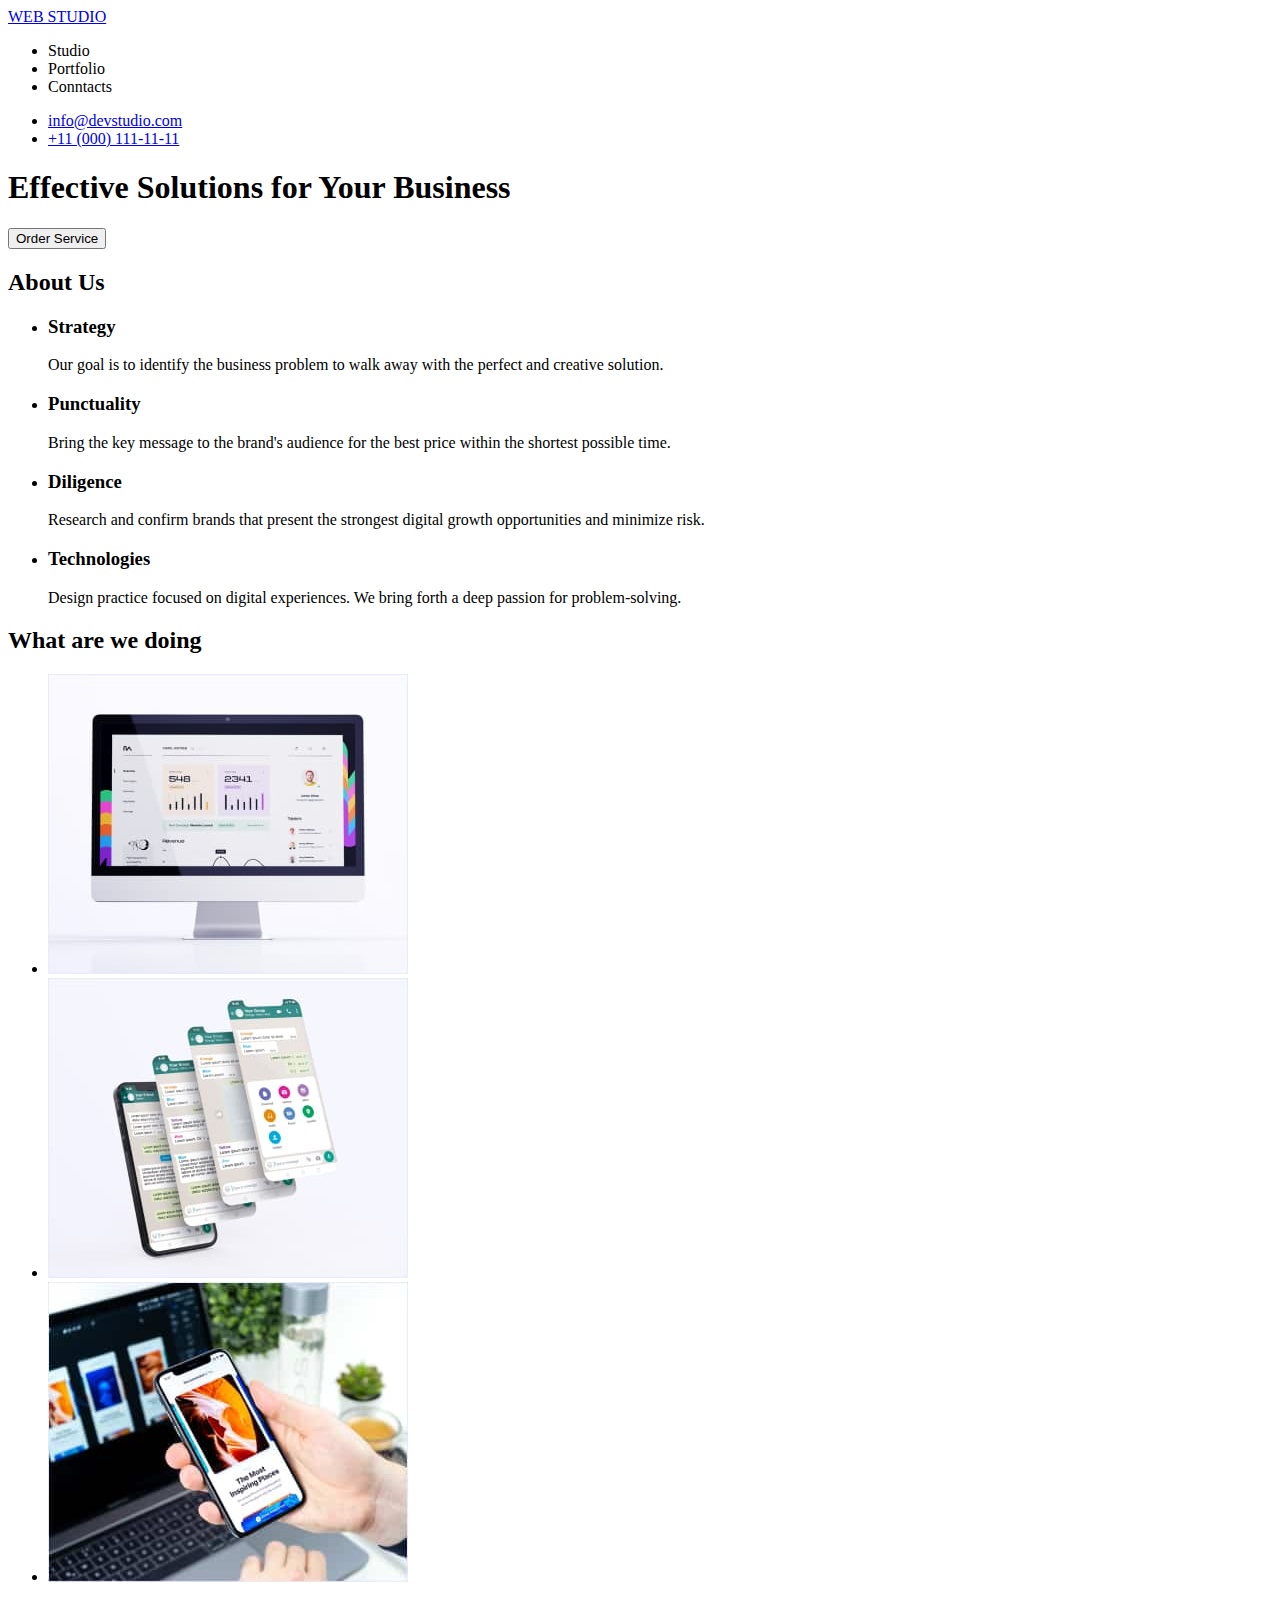
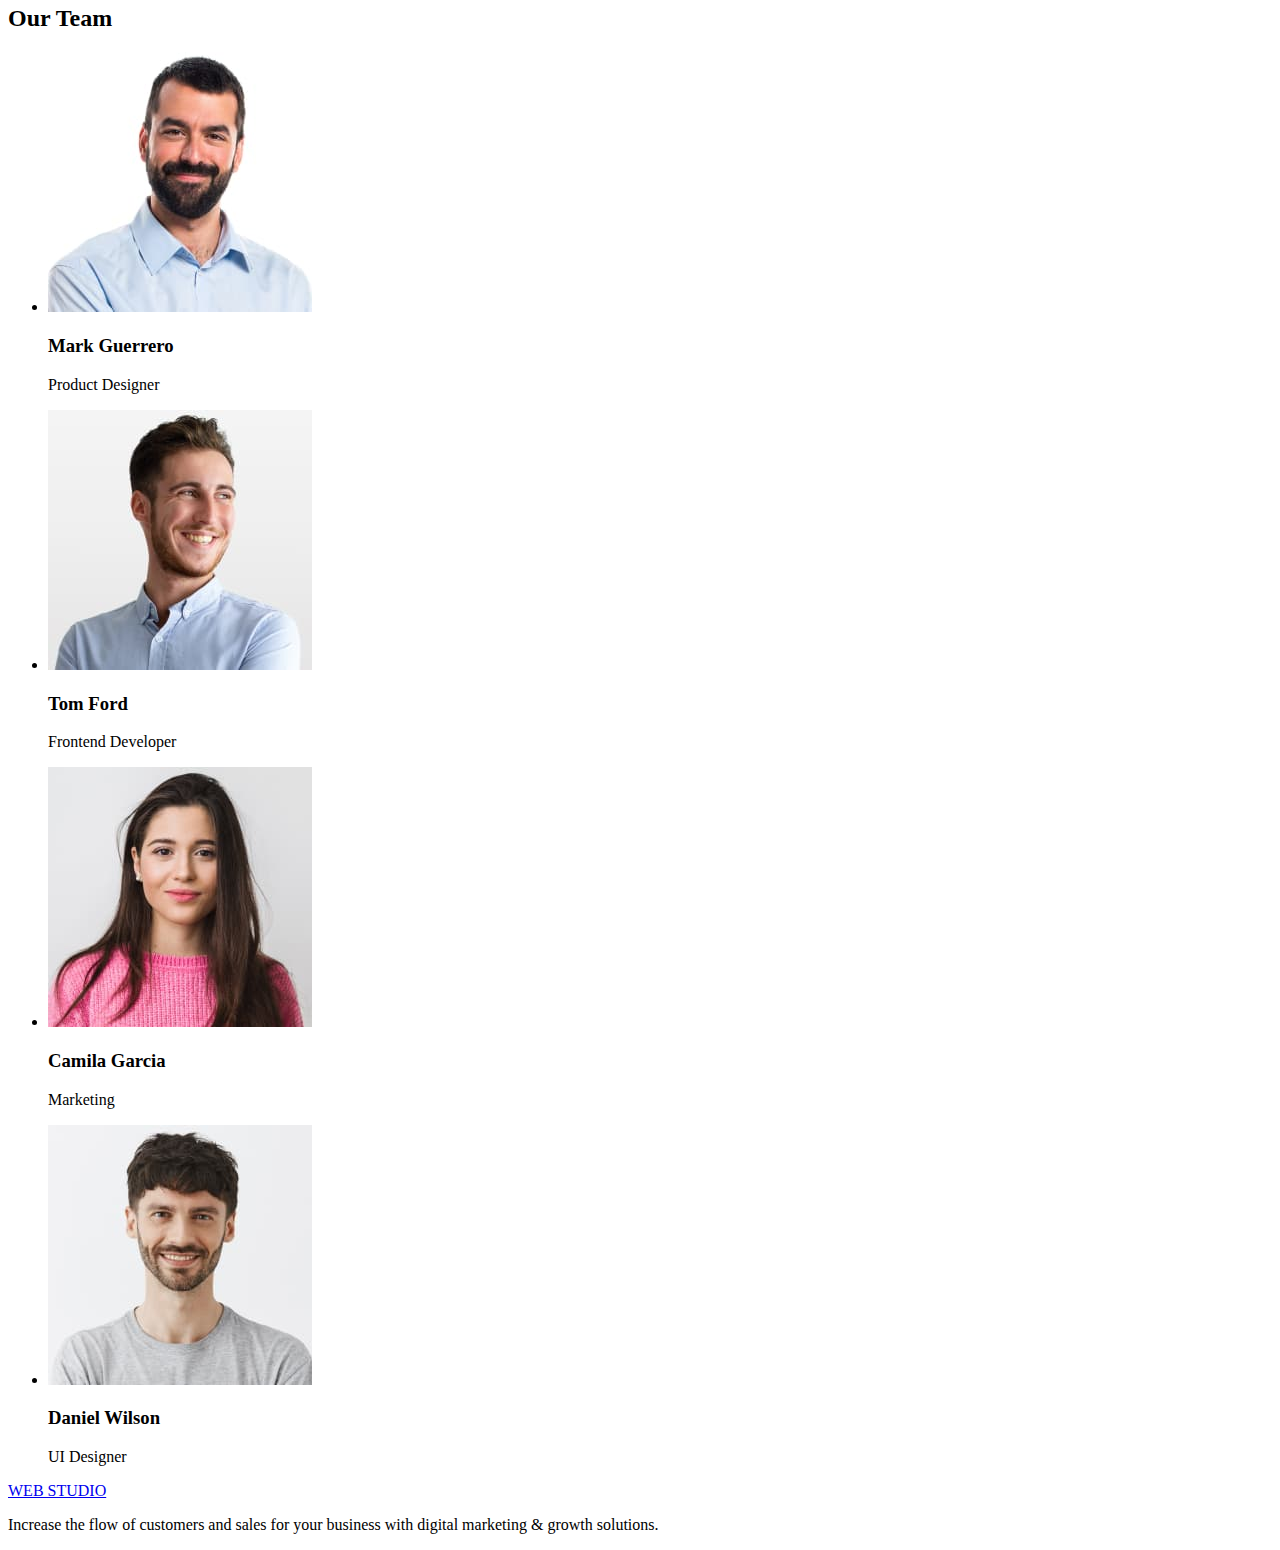
==== index.html @ 0f103ccf "goit-markup-hw-01 CLONE" ====
<!DOCTYPE html>
<html lang="en">
  <head>
    <meta charset="UTF-8" />
    <meta http-equiv="X-UA-Compatible" content="IE=edge" />
    <meta name="viewport" content="width=device-width, initial-scale=1.0" />
    <title>Web Studio</title>
  </head>
  <body>
    <header>
      <nav>
        <a href="#">WEB STUDIO</a>
        <ul>
          <li>Studio</li>
          <li>Portfolio</li>
          <li>Conntacts</li>
        </ul>
      </nav>
      <ul>
        <li><a href="mailto:info@devstudio.com">info@devstudio.com</a></li>
        <li><a href="tel:+110001111111">+11 (000) 111-11-11</a></li>
      </ul>
    </header>
    <main>
      <section>
        <h1>Effective Solutions for Your Business</h1>
        <button type="button">Order Service</button>
      </section>
      <section>
        <h2>About Us</h2>
        <ul>
          <li>
            <h3>Strategy</h3>
            <p>
              Our goal is to identify the business problem to walk away with the
              perfect and creative solution.
            </p>
          </li>
          <li>
            <h3>Punctuality</h3>
            <p>
              Bring the key message to the brand's audience for the best price
              within the shortest possible time.
            </p>
          </li>
          <li>
            <h3>Diligence</h3>
            <p>
              Research and confirm brands that present the strongest digital
              growth opportunities and minimize risk.
            </p>
          </li>
          <li>
            <h3>Technologies</h3>
            <p>
              Design practice focused on digital experiences. We bring forth a
              deep passion for problem-solving.
            </p>
          </li>
        </ul>
      </section>
      <section>
        <h2>What are we doing</h2>
        <ul>
          <li>
            <img
              src="./images/picture3.jpg"
              alt="Website example"
              width="360"
            />
          </li>
          <li>
            <img src="./images/picture2.jpg" alt="App example" width="360" />
          </li>
          <li>
            <img
              src="./images/picture1.jpg"
              alt="Mobile version example"
              width="360"
            />
          </li>
        </ul>
      </section>
      <section>
        <h2>Our Team</h2>
        <ul>
          <li>
            <img
              src="./images/markguerrero.jpg"
              alt="Mark Guerrero's photo"
              width="264"
            />
            <h3>Mark Guerrero</h3>
            <p>Product Designer</p>
          </li>
          <li>
            <img
              src="./images/tomford.jpg"
              alt="Tom Ford's photo"
              width="264"
            />
            <h3>Tom Ford</h3>
            <p>Frontend Developer</p>
          </li>
          <li>
            <img
              src="./images/camilagarcia.jpg"
              alt="Camila Garcia's photo"
              width="264"
            />
            <h3>Camila Garcia</h3>
            <p>Marketing</p>
          </li>
          <li>
            <img
              src="./images/danielwilson.jpg"
              alt="Daniel Wilson's photo"
              width="264"
            />
            <h3>Daniel Wilson</h3>
            <p>UI Designer</p>
          </li>
        </ul>
      </section>
    </main>
    <footer>
      <a href="#">WEB STUDIO</a>
      <p>
        Increase the flow of customers and sales for your business with digital
        marketing & growth solutions.
      </p>
    </footer>
  </body>
</html>
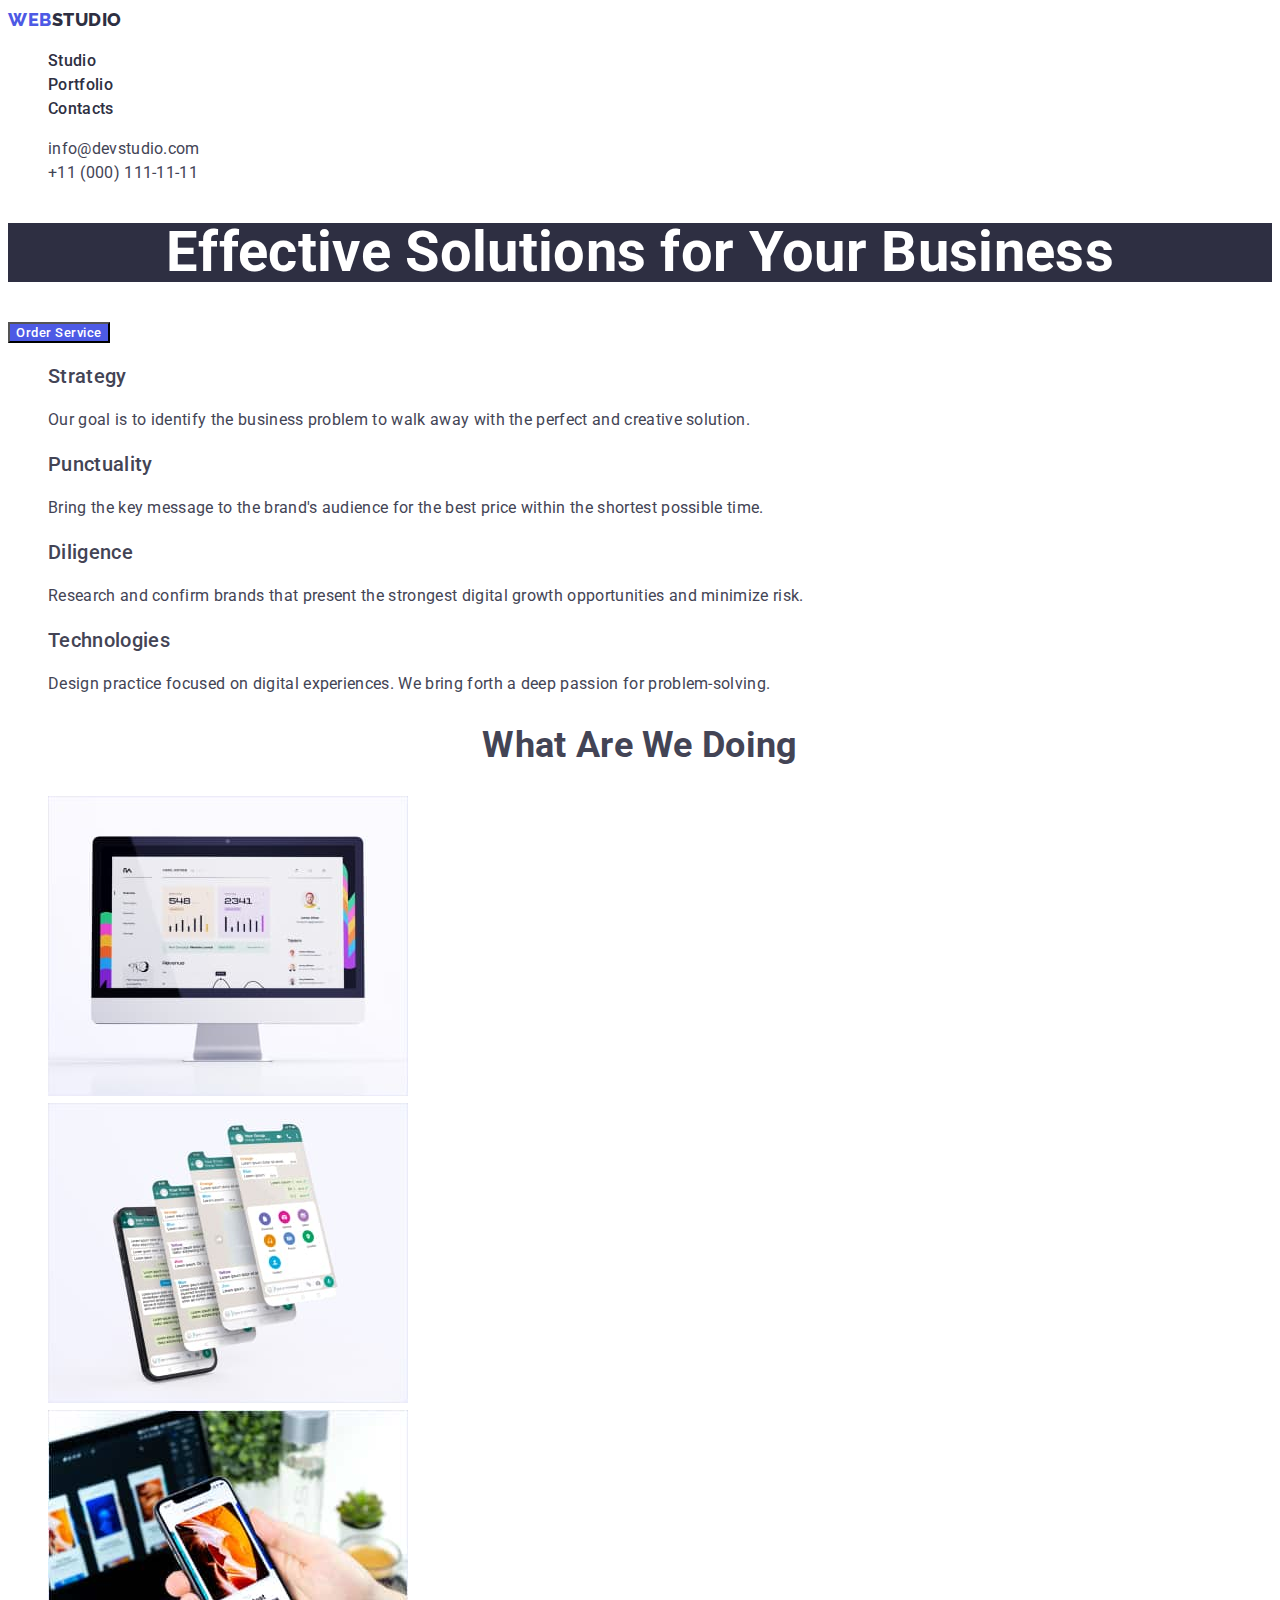
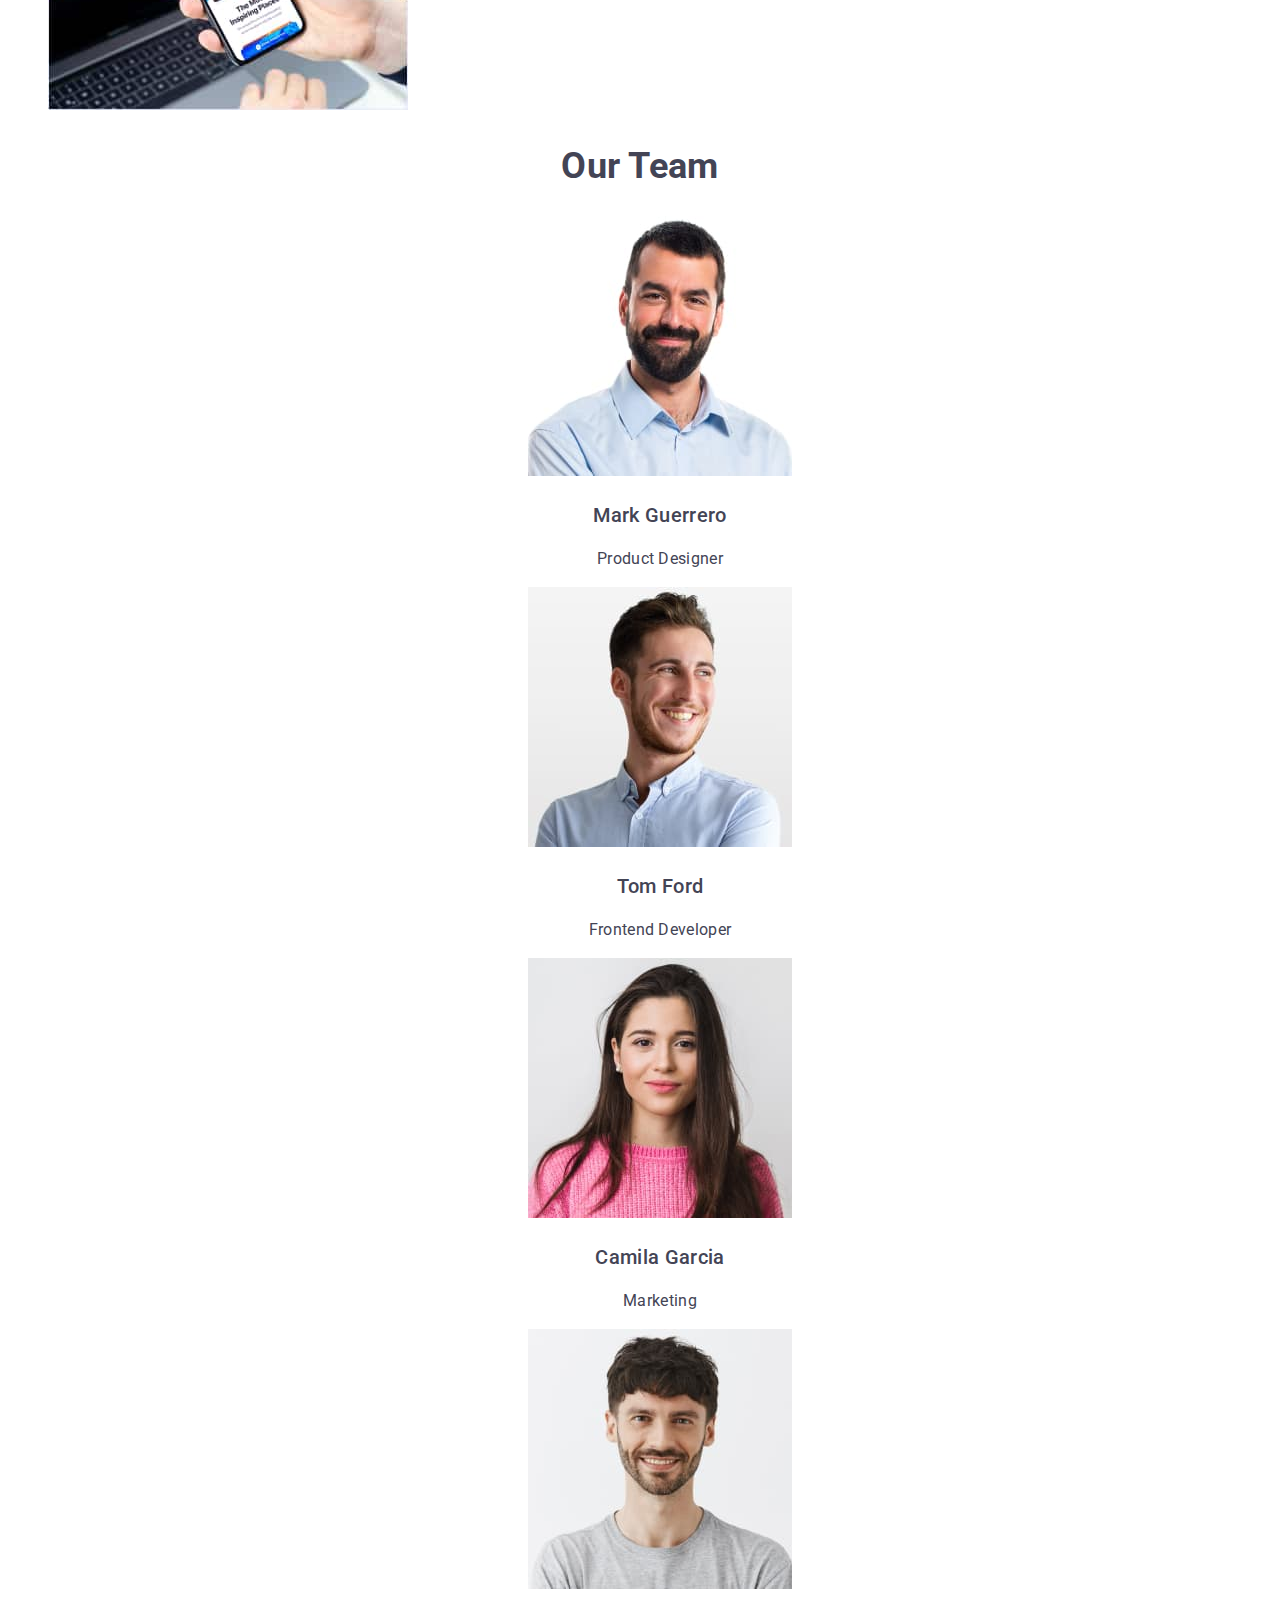
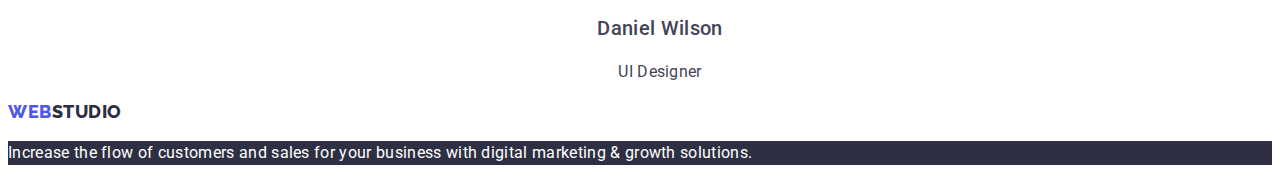
==== commit e5232152: "add style.css and portfolio.html" ====
--- a/index.html
+++ b/index.html
@@ -4,64 +4,68 @@
     <meta charset="UTF-8" />
     <meta http-equiv="X-UA-Compatible" content="IE=edge" />
     <meta name="viewport" content="width=device-width, initial-scale=1.0" />
+    <link rel="preconnect" href="https://fonts.googleapis.com"><link rel="preconnect" href="https://fonts.gstatic.com" crossorigin><link href="https://fonts.googleapis.com/css2?family=Raleway:wght@800&family=Roboto:wght@400;500;700&display=swap" rel="stylesheet">
+    <link rel="stylesheet" href="./css/styles.css">
     <title>Web Studio</title>
   </head>
   <body>
     <header>
       <nav>
-        <a href="#">WEB STUDIO</a>
-        <ul>
-          <li>Studio</li>
-          <li>Portfolio</li>
-          <li>Conntacts</li>
+        <a class="logo-text" href="#"><span class="logo-color">Web</span>Studio</a>
+        <ul class="main-menu list">
+          <li class="menu-item"><a class="menu-link" href="./index.html">Studio</a></li>
+          <li class="menu-item"><a class="menu-link" href="./portfolio.html">Portfolio</a></li>
+          <li class="menu-item"><a class="menu-link" href="">Contacts</a></li>
         </ul>
       </nav>
-      <ul>
-        <li><a href="mailto:info@devstudio.com">info@devstudio.com</a></li>
-        <li><a href="tel:+110001111111">+11 (000) 111-11-11</a></li>
+      <ul class="menu-contacts list">
+        <li class="menu-contact-item"><a class="menu-contact-link" href="mailto:info@devstudio.com">info@devstudio.com</a></li>
+        <li class="menu-contact-item"><a  class="menu-contact-link" href="tel:+110001111111">+11 (000) 111-11-11</a></li>
       </ul>
     </header>
     <main>
-      <section>
-        <h1>Effective Solutions for Your Business</h1>
-        <button type="button">Order Service</button>
+      <section class="hero">
+        <h1 class="hero-title">Effective Solutions for Your Business</h1>
+        <button class="hero-button" type="button">Order Service</button>
       </section>
       <section>
+        <!--
         <h2>About Us</h2>
-        <ul>
-          <li>
-            <h3>Strategy</h3>
-            <p>
+        -->
+        <ul class="about-list list">
+          <li class="about-list-item">
+            <h3 class="about-list-heading">Strategy</h3>
+            <p class="about-list-par">
               Our goal is to identify the business problem to walk away with the
               perfect and creative solution.
             </p>
           </li>
-          <li>
-            <h3>Punctuality</h3>
-            <p>
+          <li class="about-list-item">
+            <h3 class="about-list-heading">Punctuality</h3>
+            <p class="about-list-par">
               Bring the key message to the brand's audience for the best price
               within the shortest possible time.
             </p>
           </li>
-          <li>
-            <h3>Diligence</h3>
-            <p>
+          <li class="about-list-item">
+            <h3 class="about-list-heading">Diligence</h3>
+            <p class="about-list-par">
               Research and confirm brands that present the strongest digital
               growth opportunities and minimize risk.
             </p>
           </li>
-          <li>
-            <h3>Technologies</h3>
-            <p>
+          <li class="about-list-item">
+            <h3 class="about-list-heading">Technologies</h3>
+            <p class="about-list-par">
               Design practice focused on digital experiences. We bring forth a
               deep passion for problem-solving.
             </p>
           </li>
         </ul>
       </section>
-      <section>
-        <h2>What are we doing</h2>
-        <ul>
+      <section class="we-do-section">
+        <h2 class="do-section-heading">What are we doing</h2>
+        <ul class="list">
           <li>
             <img
               src="./images/picture3.jpg"
@@ -81,51 +85,51 @@
           </li>
         </ul>
       </section>
-      <section>
-        <h2>Our Team</h2>
-        <ul>
-          <li>
+      <section class="our-team-section">
+        <h2 class="team-section-heading">Our team</h2>
+        <ul class="list">
+          <li class="team-member-card">
             <img
               src="./images/markguerrero.jpg"
               alt="Mark Guerrero's photo"
               width="264"
             />
-            <h3>Mark Guerrero</h3>
+            <h3 class="team-member-name">Mark Guerrero</h3>
             <p>Product Designer</p>
           </li>
-          <li>
+          <li class="team-member-card">
             <img
               src="./images/tomford.jpg"
               alt="Tom Ford's photo"
               width="264"
             />
-            <h3>Tom Ford</h3>
+            <h3 class="team-member-name">Tom Ford</h3>
             <p>Frontend Developer</p>
           </li>
-          <li>
+          <li class="team-member-card">
             <img
               src="./images/camilagarcia.jpg"
               alt="Camila Garcia's photo"
               width="264"
             />
-            <h3>Camila Garcia</h3>
+            <h3 class="team-member-name">Camila Garcia</h3>
             <p>Marketing</p>
           </li>
-          <li>
+          <li class="team-member-card">
             <img
               src="./images/danielwilson.jpg"
               alt="Daniel Wilson's photo"
               width="264"
             />
-            <h3>Daniel Wilson</h3>
+            <h3 class="team-member-name">Daniel Wilson</h3>
             <p>UI Designer</p>
           </li>
         </ul>
       </section>
     </main>
     <footer>
-      <a href="#">WEB STUDIO</a>
-      <p>
+      <a class="logo-text" href="#"><span class="logo-color">Web</span>Studio</a>
+      <p class="footer-text">
         Increase the flow of customers and sales for your business with digital
         marketing & growth solutions.
       </p>
--- a/css/styles.css
+++ b/css/styles.css
@@ -0,0 +1,143 @@
+:root {
+    --primary-brand-color: #4D5AE5;
+    --pressed-state-color: #404BBF;
+    --light-mode-backgrounds: #F4F4FD;
+    --accent-color: #E7E9FC;
+    --success-color: #31D0AA;
+    --overlays-shadows-headings: #2E2F42;
+    --body-text: #434455;
+    --helper-text: #8E8F99;
+    --hero-bg: #2E2F42;
+
+}
+
+
+body {
+    font-family: 'Roboto', sans-serif;
+    font-weight: 400;
+    font-size: 16px;
+    line-height: 1.5;
+    letter-spacing: 0.02em;
+    color: var(--body-text);
+}
+
+.list {
+    list-style: none;
+}
+
+
+.logo-text {
+    font-family: 'Raleway', sans-serif;
+    font-weight: 800;
+    font-size: 18px;
+    line-height: 1.33;
+    letter-spacing: 0.03em;
+    text-transform: uppercase;
+    color: var(--overlays-shadows-headings);
+    text-decoration: none;
+}
+
+.logo-color {
+    color: var(--primary-brand-color);
+}
+
+.menu-link {
+    color: var(--overlays-shadows-headings);
+    font-weight: 500;
+    text-decoration: none;
+}
+
+.menu-link:hover {
+    color: var(--primary-brand-color);
+}
+
+.menu-link:focus {
+    color: var(--primary-brand-color);
+}
+
+.menu-contact-link {
+    text-decoration: none;
+    color: #434455;
+}
+
+.menu-contact-link:hover {
+    color: var(--primary-brand-color);
+}
+
+.menu-contact-link:focus {
+    color: var(--primary-brand-color);
+}
+
+.hero-title {
+    font-weight: 700;
+    font-size: 56px;
+    line-height: 1.07;
+    text-align: center;
+    color: #FFFFFF;
+    background-color: var(--hero-bg);
+}
+
+.hero-button {
+    font-family: 'Roboto', sans-serif;
+    background-color: var(--primary-brand-color);
+    color: #FFFFFF;
+    font-weight: 500;
+    text-align: center;
+    letter-spacing: 0.04em;
+    cursor: pointer;
+}
+
+.hero-button:hover {
+    background-color: var(--pressed-state-color);
+}
+
+.hero-button:focus {
+    background-color: var(--pressed-state-color);
+}
+
+
+.team-section-heading,
+.do-section-heading {
+    font-weight: 700;
+    font-size: 36px;
+    line-height: 1.11;
+    text-align: center;
+    text-transform: capitalize;
+}
+
+.about-list-heading,
+.team-member-name,
+.portfolio-item-name {
+    font-weight: 500;
+    font-size: 20px;
+    line-height: 1.2;
+}
+
+.team-member-card {
+    text-align: center;
+}
+
+.footer-text {
+    color: #FFFFFF;
+    background-color: var(--hero-bg);
+}
+
+.radio-btn {
+    font-family: 'Roboto', sans-serif;
+    font-weight: 500;
+    letter-spacing: 0.04em;
+    font-size: 16px;
+    color: var(--primary-brand-color);
+    background-color: var(--light-mode-backgrounds);
+    cursor: pointer;
+}
+
+.radio-btn:hover {
+    color: #FFFFFF;
+    background-color: var(--pressed-state-color);
+}
+
+.radio-btn:focus {
+    color: #FFFFFF;
+    background-color: var(--pressed-state-color);
+}
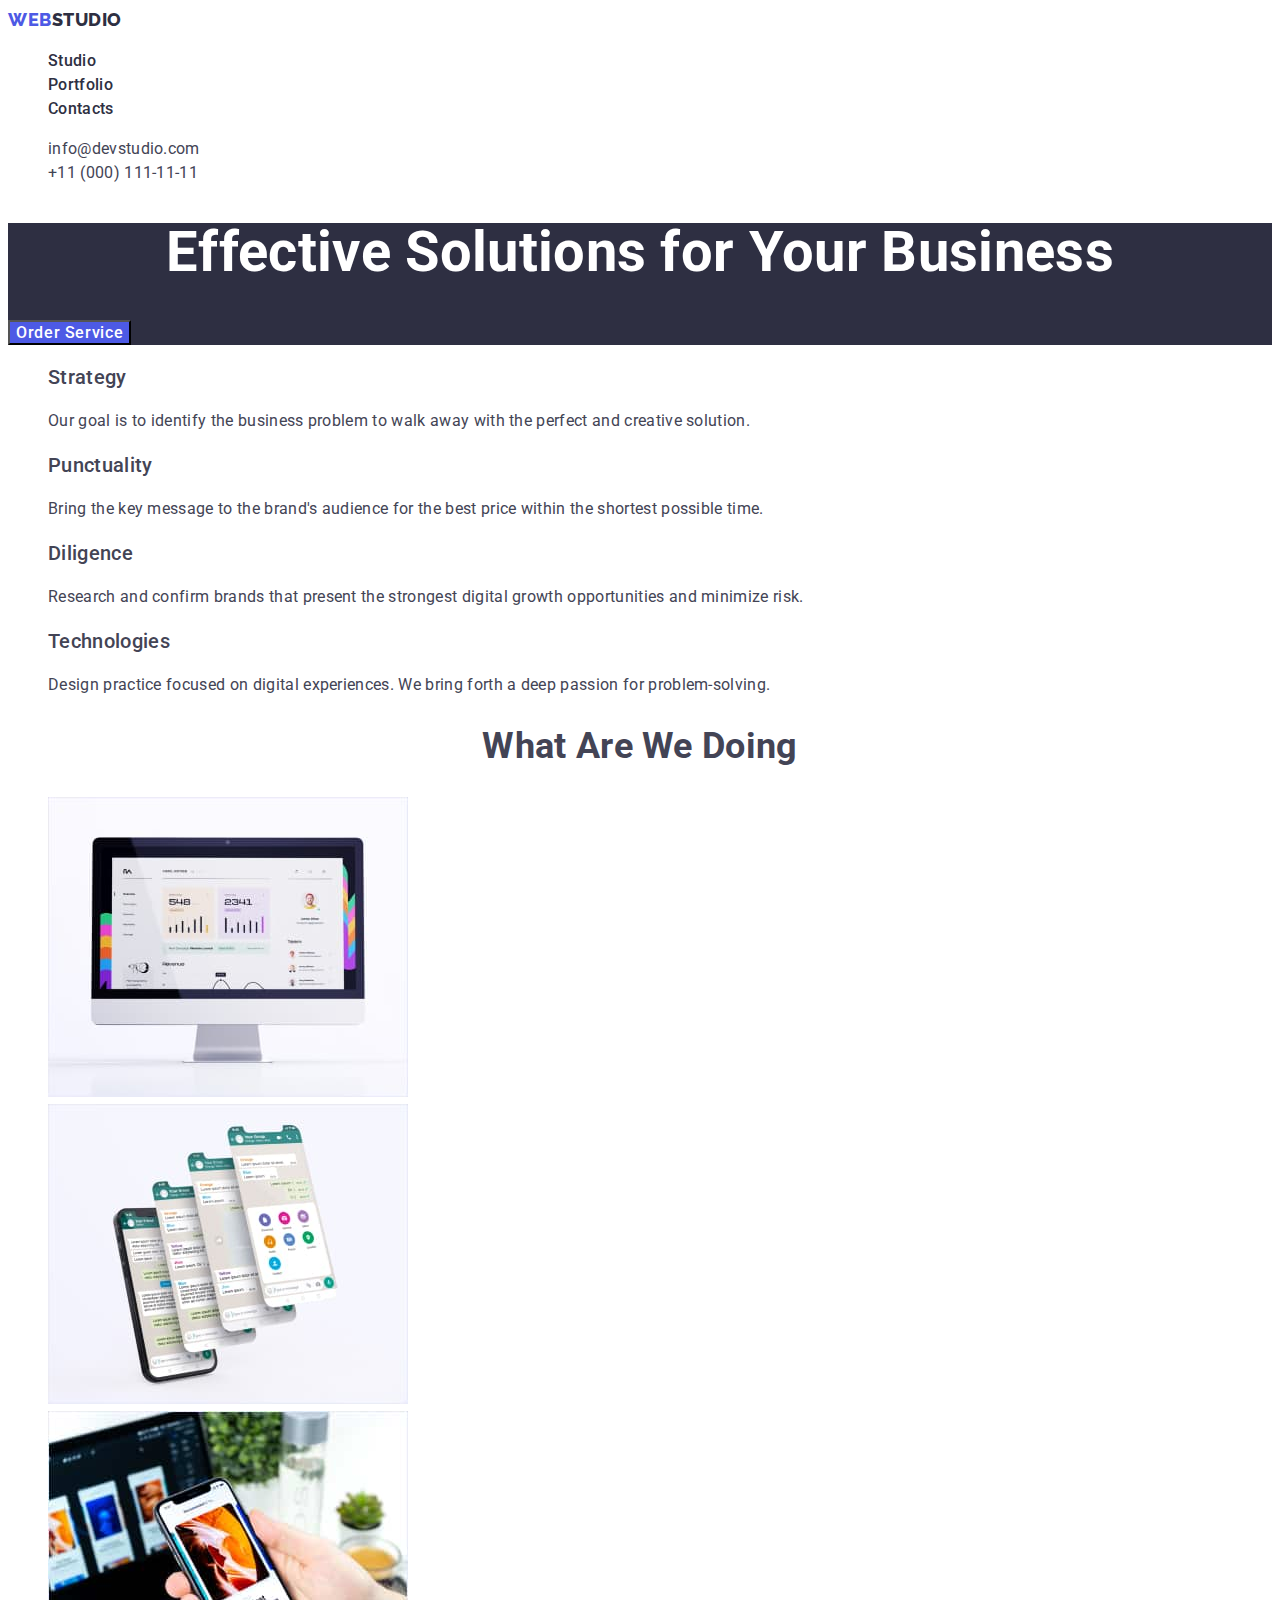
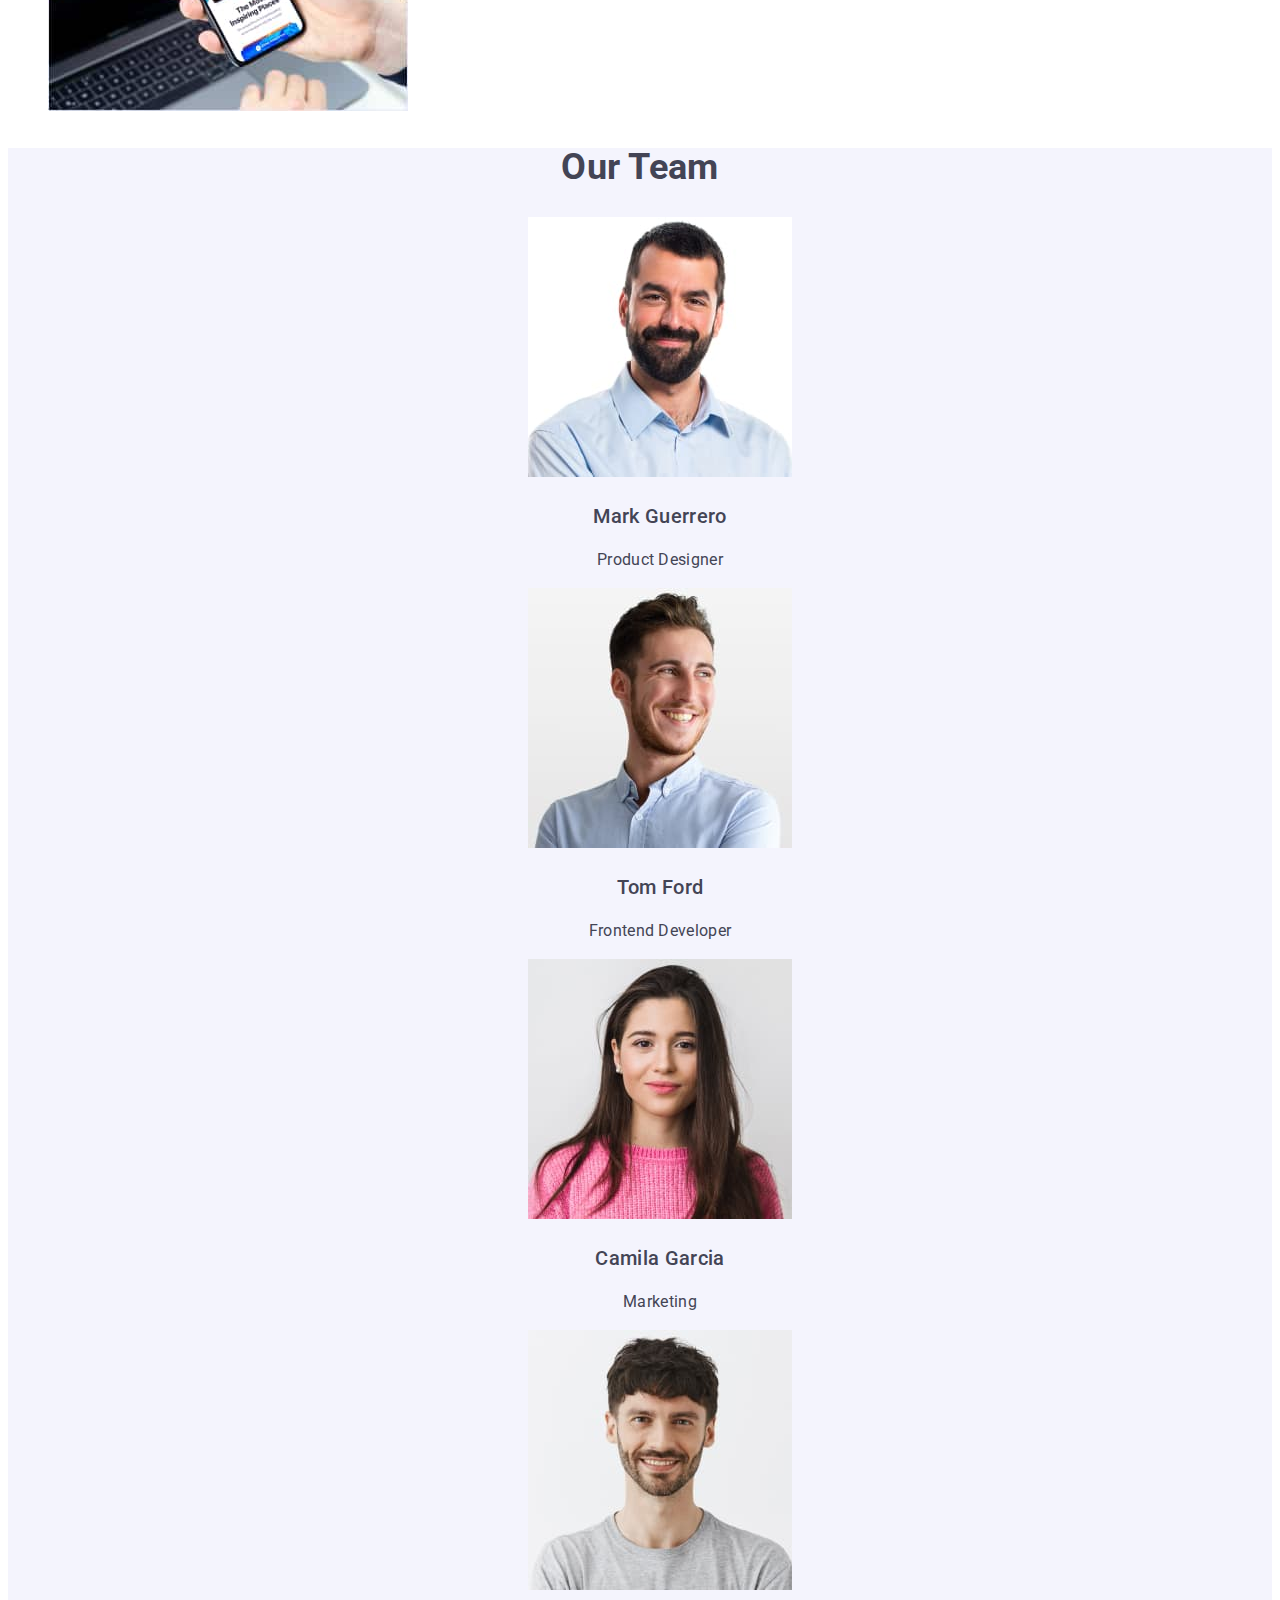
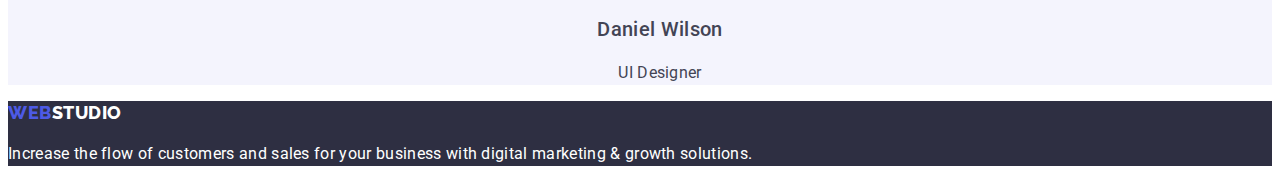
==== commit 03b17023: "Refinement of styles" ====
--- a/index.html
+++ b/index.html
@@ -4,29 +4,48 @@
     <meta charset="UTF-8" />
     <meta http-equiv="X-UA-Compatible" content="IE=edge" />
     <meta name="viewport" content="width=device-width, initial-scale=1.0" />
-    <link rel="preconnect" href="https://fonts.googleapis.com"><link rel="preconnect" href="https://fonts.gstatic.com" crossorigin><link href="https://fonts.googleapis.com/css2?family=Raleway:wght@800&family=Roboto:wght@400;500;700&display=swap" rel="stylesheet">
-    <link rel="stylesheet" href="./css/styles.css">
+    <link rel="preconnect" href="https://fonts.googleapis.com" />
+    <link rel="preconnect" href="https://fonts.gstatic.com" crossorigin />
+    <link
+      href="https://fonts.googleapis.com/css2?family=Raleway:wght@800&family=Roboto:wght@400;500;700&display=swap"
+      rel="stylesheet"
+    />
+    <link rel="stylesheet" href="./css/styles.css" />
     <title>Web Studio</title>
   </head>
   <body>
     <header>
       <nav>
-        <a class="logo-text" href="#"><span class="logo-color">Web</span>Studio</a>
+        <a class="logo-text" href="#"
+          ><span class="logo-color">Web</span>Studio</a
+        >
         <ul class="main-menu list">
-          <li class="menu-item"><a class="menu-link" href="./index.html">Studio</a></li>
-          <li class="menu-item"><a class="menu-link" href="./portfolio.html">Portfolio</a></li>
+          <li class="menu-item">
+            <a class="menu-link" href="./index.html">Studio</a>
+          </li>
+          <li class="menu-item">
+            <a class="menu-link" href="./portfolio.html">Portfolio</a>
+          </li>
           <li class="menu-item"><a class="menu-link" href="">Contacts</a></li>
         </ul>
       </nav>
       <ul class="menu-contacts list">
-        <li class="menu-contact-item"><a class="menu-contact-link" href="mailto:info@devstudio.com">info@devstudio.com</a></li>
-        <li class="menu-contact-item"><a  class="menu-contact-link" href="tel:+110001111111">+11 (000) 111-11-11</a></li>
+        <li class="menu-contact-item">
+          <a class="menu-contact-link" href="mailto:info@devstudio.com"
+            >info@devstudio.com</a
+          >
+        </li>
+        <li class="menu-contact-item">
+          <a class="menu-contact-link" href="tel:+110001111111"
+            >+11 (000) 111-11-11</a
+          >
+        </li>
       </ul>
     </header>
     <main>
       <section class="hero">
         <h1 class="hero-title">Effective Solutions for Your Business</h1>
-        <button class="hero-button" type="button">Order Service</button>
+        <button class="hero-button" type="button">Order service</button>
       </section>
       <section>
         <!--
@@ -127,8 +146,8 @@
         </ul>
       </section>
     </main>
-    <footer>
-      <a class="logo-text" href="#"><span class="logo-color">Web</span>Studio</a>
+    <footer class="footer-section">
+      <a class="logo-footer" href="#"><span class="logo-color-footer">Web</span>Studio</a>
       <p class="footer-text">
         Increase the flow of customers and sales for your business with digital
         marketing & growth solutions.
--- a/css/styles.css
+++ b/css/styles.css
@@ -47,10 +47,7 @@
     text-decoration: none;
 }
 
-.menu-link:hover {
-    color: var(--primary-brand-color);
-}
-
+.menu-link:hover,
 .menu-link:focus {
     color: var(--primary-brand-color);
 }
@@ -60,13 +57,15 @@
     color: #434455;
 }
 
-.menu-contact-link:hover {
+.menu-contact-link:hover,
+.menu-contact-link:focus {
     color: var(--primary-brand-color);
 }
 
-.menu-contact-link:focus {
-    color: var(--primary-brand-color);
+.hero {
+    background-color: var(--hero-bg);
 }
+
 
 .hero-title {
     font-weight: 700;
@@ -74,26 +73,25 @@
     line-height: 1.07;
     text-align: center;
     color: #FFFFFF;
-    background-color: var(--hero-bg);
 }
 
 .hero-button {
     font-family: 'Roboto', sans-serif;
+    font-size: 16px;
     background-color: var(--primary-brand-color);
     color: #FFFFFF;
     font-weight: 500;
     text-align: center;
     letter-spacing: 0.04em;
     cursor: pointer;
+    text-transform: capitalize;
 }
 
-.hero-button:hover {
+.hero-button:hover,
+.hero-button:focus {
     background-color: var(--pressed-state-color);
 }
 
-.hero-button:focus {
-    background-color: var(--pressed-state-color);
-}
 
 
 .team-section-heading,
@@ -113,13 +111,35 @@
     line-height: 1.2;
 }
 
+.our-team-section {
+    background-color: var(--light-mode-backgrounds);
+}
+
 .team-member-card {
     text-align: center;
 }
 
+.footer-section {
+    background-color: var(--hero-bg);
+}
+
 .footer-text {
+    color: #FFFFFF;;
+}
+
+.logo-footer {
+    font-family: 'Raleway', sans-serif;
+    font-weight: 800;
+    font-size: 18px;
+    line-height: 1.33;
+    letter-spacing: 0.03em;
+    text-transform: uppercase;
     color: #FFFFFF;
-    background-color: var(--hero-bg);
+    text-decoration: none;
+}
+
+.logo-color-footer {
+    color: var(--primary-brand-color);
 }
 
 .radio-btn {
@@ -132,12 +152,9 @@
     cursor: pointer;
 }
 
-.radio-btn:hover {
+.radio-btn:hover,
+.radio-btn:focus {
     color: #FFFFFF;
     background-color: var(--pressed-state-color);
 }
 
-.radio-btn:focus {
-    color: #FFFFFF;
-    background-color: var(--pressed-state-color);
-}
